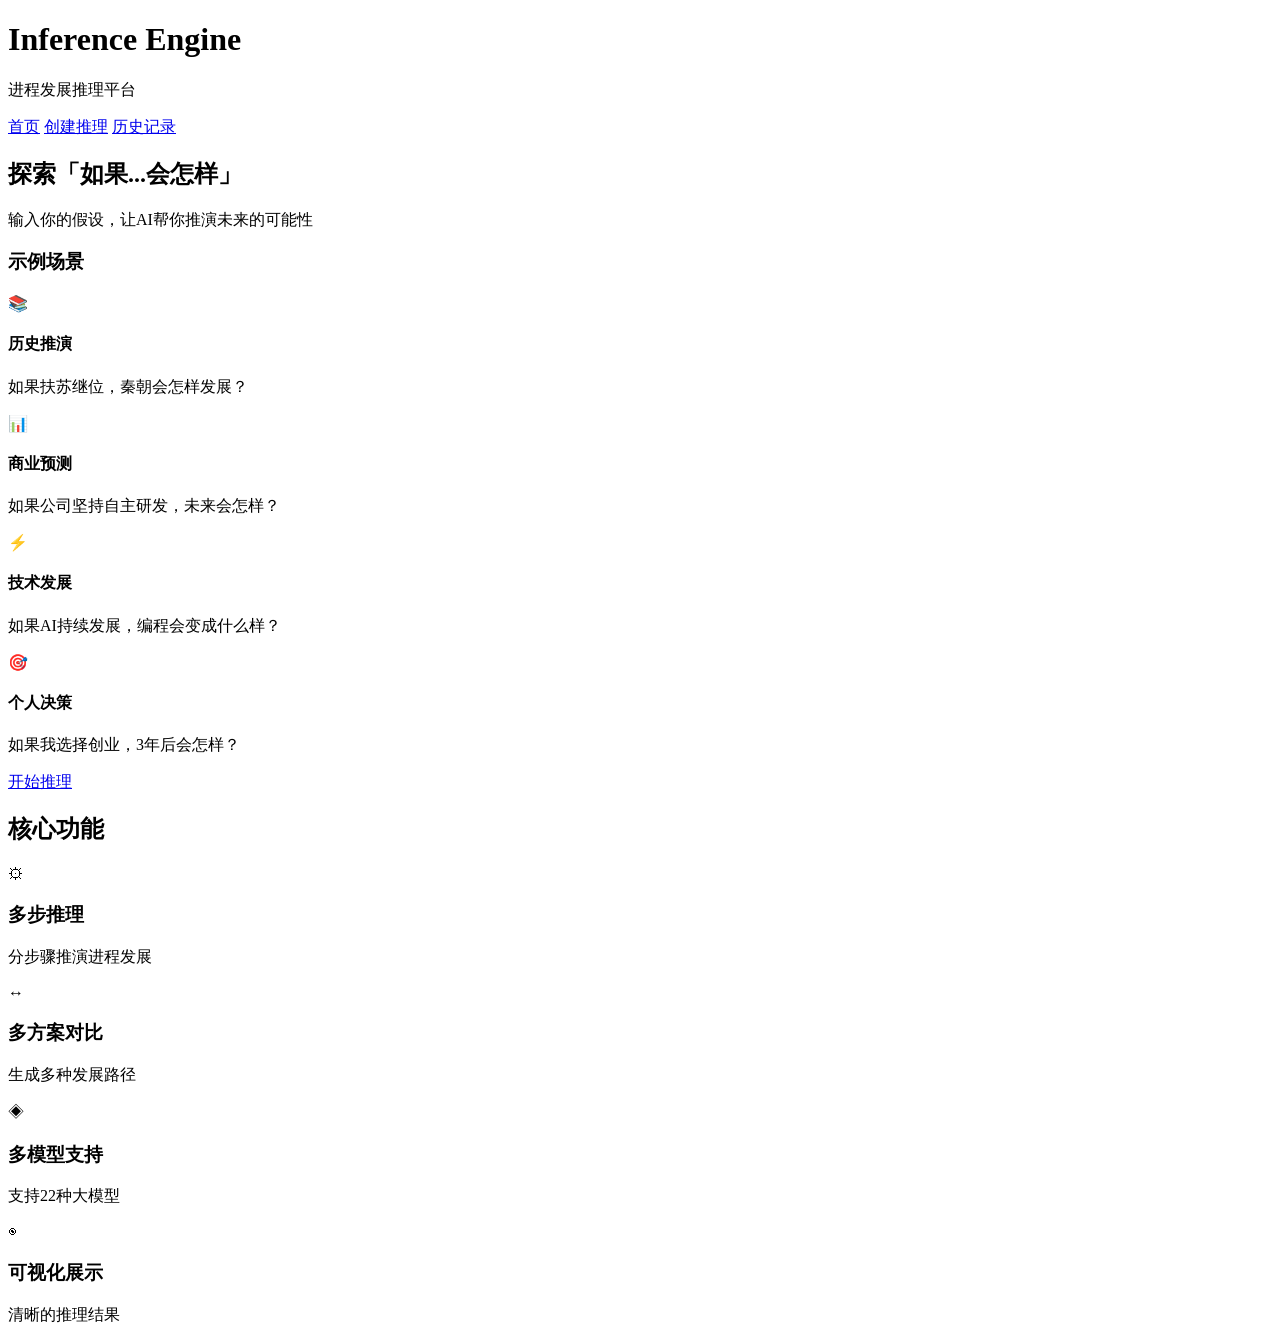
==== web/templates/index.html @ 7ddc6666 "Initial commit: Inference Engine v1.0 - Support 22+ LLM providers (DeepSeek, Claude, GPT, Gemini, Qw" ====
<!DOCTYPE html>
<html lang="zh-CN">
<head>
    <meta charset="UTF-8">
    <meta name="viewport" content="width=device-width, initial-scale=1.0">
    <title>进程推理引擎</title>
    <link rel="stylesheet" href="/static/style.css?v=2">
    <link rel="icon" href="data:image/svg+xml,<svg xmlns='http://www.w3.org/2000/svg' viewBox='0 0 100 100'><rect fill='%233498db' width='100' height='100' rx='20'/><text x='50' y='65' text-anchor='middle' font-size='50' fill='white' font-family='Arial'>IE</text></svg>">
</head>
<body>
    <div class="container">
        <header>
            <h1>Inference Engine</h1>
            <p class="subtitle">进程发展推理平台</p>
        </header>

        <nav class="main-nav">
            <a href="/" class="active">首页</a>
            <a href="/inference">创建推理</a>
            <a href="/history">历史记录</a>
        </nav>

        <main class="hero">
            <div class="hero-content">
                <h2>探索「如果...会怎样」</h2>
                <p>输入你的假设，让AI帮你推演未来的可能性</p>
                
                <div class="examples">
                    <h3>示例场景</h3>
                    <div class="example-grid">
                        <div class="example-card" onclick="loadExample('history')">
                            <span class="icon">📚</span>
                            <h4>历史推演</h4>
                            <p>如果扶苏继位，秦朝会怎样发展？</p>
                        </div>
                        <div class="example-card" onclick="loadExample('business')">
                            <span class="icon">📊</span>
                            <h4>商业预测</h4>
                            <p>如果公司坚持自主研发，未来会怎样？</p>
                        </div>
                        <div class="example-card" onclick="loadExample('tech')">
                            <span class="icon">⚡</span>
                            <h4>技术发展</h4>
                            <p>如果AI持续发展，编程会变成什么样？</p>
                        </div>
                        <div class="example-card" onclick="loadExample('personal')">
                            <span class="icon">🎯</span>
                            <h4>个人决策</h4>
                            <p>如果我选择创业，3年后会怎样？</p>
                        </div>
                    </div>
                </div>

                <div class="cta">
                    <a href="/inference" class="btn-primary">开始推理</a>
                </div>
            </div>
        </main>

        <section class="features">
            <h2>核心功能</h2>
            <div class="feature-grid">
                <div class="feature">
                    <span class="feature-icon">⚙</span>
                    <h3>多步推理</h3>
                    <p>分步骤推演进程发展</p>
                </div>
                <div class="feature">
                    <span class="feature-icon">↔</span>
                    <h3>多方案对比</h3>
                    <p>生成多种发展路径</p>
                </div>
                <div class="feature">
                    <span class="feature-icon">◈</span>
                    <h3>多模型支持</h3>
                    <p>支持22种大模型</p>
                </div>
                <div class="feature">
                    <span class="feature-icon">◉</span>
                    <h3>可视化展示</h3>
                    <p>清晰的推理结果</p>
                </div>
            </div>
        </section>
    </div>

    <script>
        function loadExample(type) {
            window.location.href = '/inference?example=' + type;
        }
    </script>
</body>
</html>
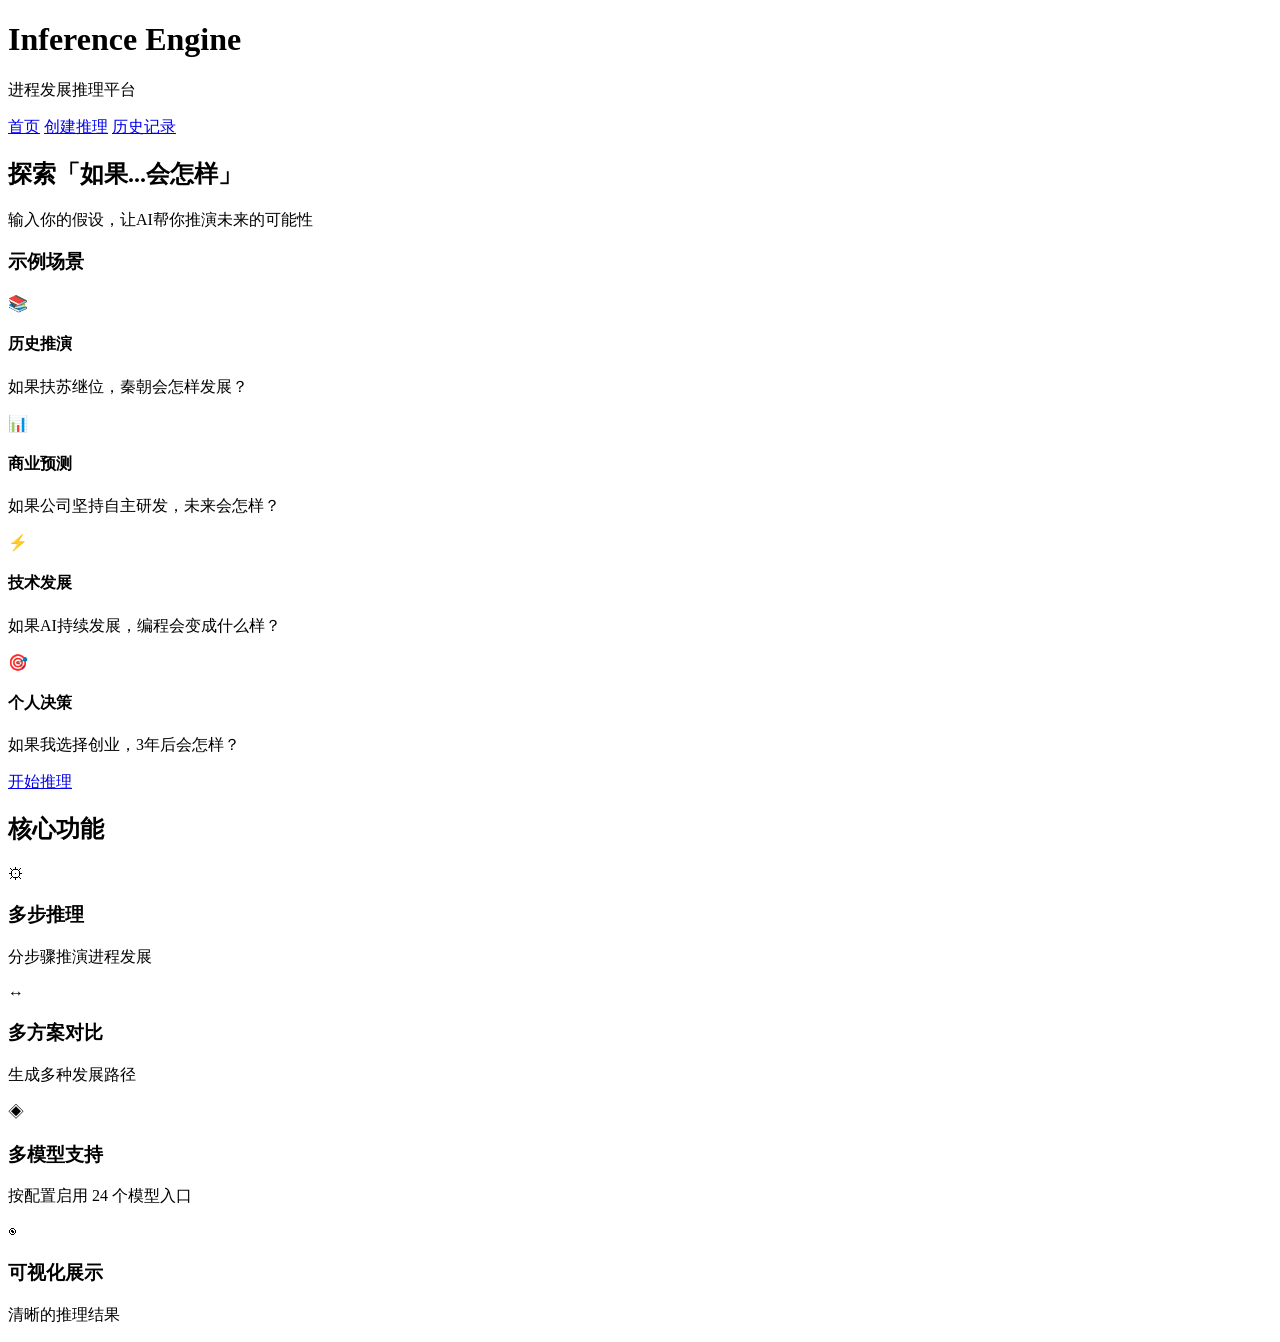
==== commit b609b3c3: "feat: improve inference flow and history details" ====
--- a/web/templates/index.html
+++ b/web/templates/index.html
@@ -73,7 +73,7 @@
                 <div class="feature">
                     <span class="feature-icon">◈</span>
                     <h3>多模型支持</h3>
-                    <p>支持22种大模型</p>
+                    <p>按配置启用 24 个模型入口</p>
                 </div>
                 <div class="feature">
                     <span class="feature-icon">◉</span>
